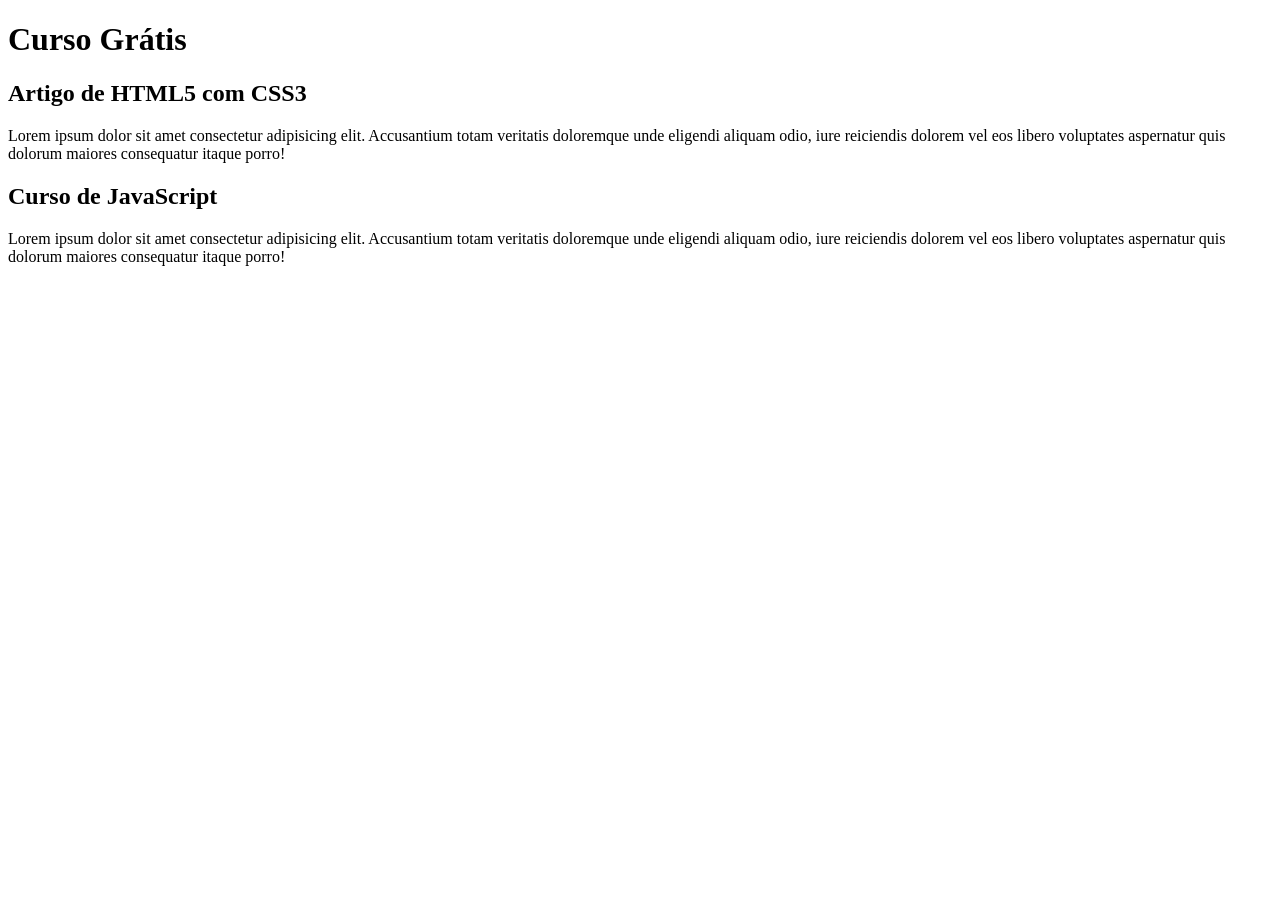
==== index.html @ 4cff6cf7 "Coloquei um Título" ====
<!DOCTYPE html>
<html lang="pt-br">
<head>
    <meta charset="UTF-8">
    <meta name="viewport" content="width=device-width, initial-scale=1.0">
    <title>Site CursoeVideo</title>
</head>
<body>
    <main>
        <header>
            <h1>Curso Grátis</h1>
        </header>
        <article>
            <h2>Artigo de HTML5 com CSS3</h2>
            <p>Lorem ipsum dolor sit amet consectetur adipisicing elit. Accusantium totam veritatis doloremque unde eligendi aliquam odio, iure reiciendis dolorem vel eos libero voluptates aspernatur quis dolorum maiores consequatur itaque porro!</p>
        </article>
        <article>
            <h2>Curso de JavaScript</h2>
            <p>Lorem ipsum dolor sit amet consectetur adipisicing elit. Accusantium totam veritatis doloremque unde eligendi aliquam odio, iure reiciendis dolorem vel eos libero voluptates aspernatur quis dolorum maiores consequatur itaque porro!</p>
        </article>
    </main>
</body>
</html>
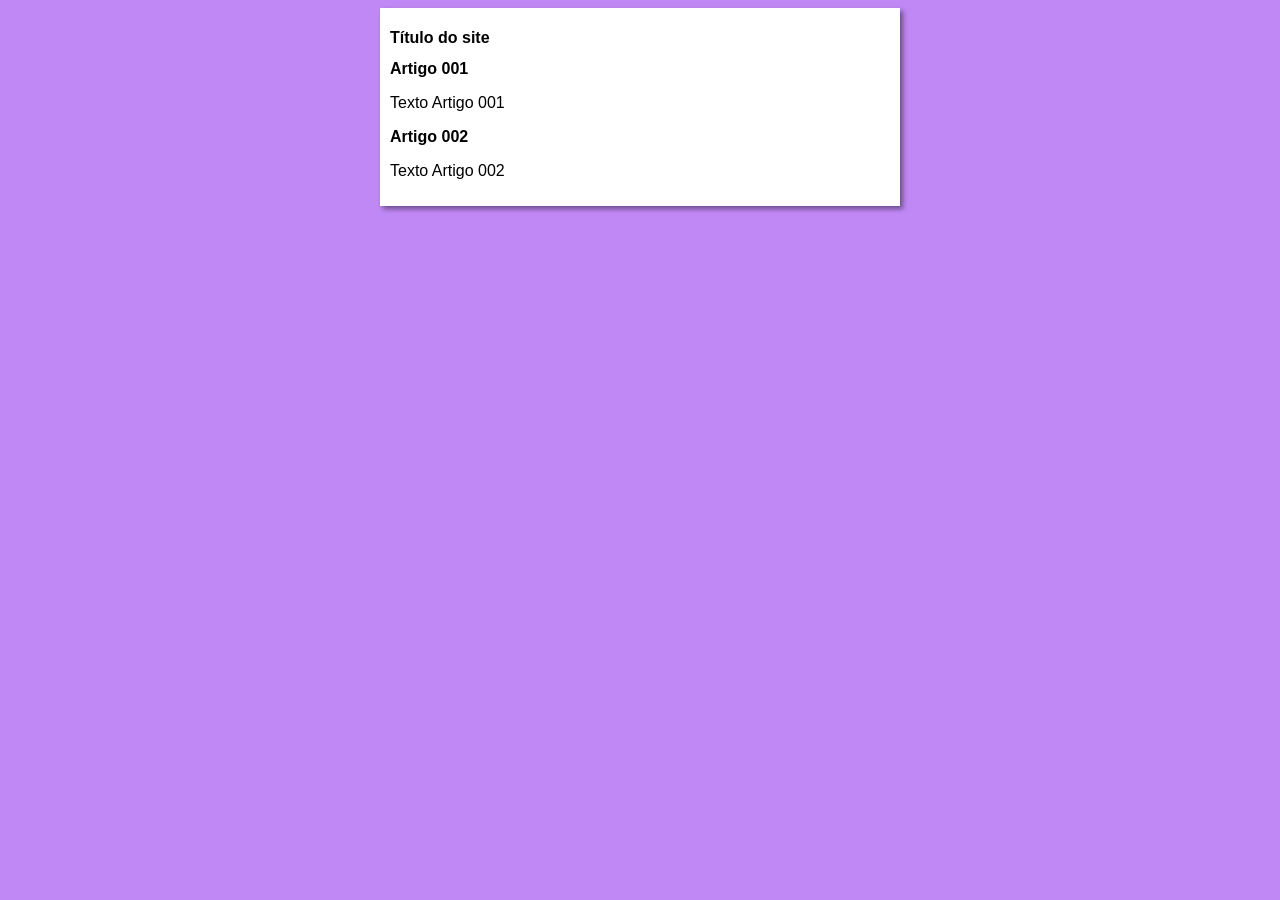
==== commit 04292d9f: "Coloquei o Título" ====
--- a/index.html
+++ b/index.html
@@ -3,20 +3,21 @@
 <head>
     <meta charset="UTF-8">
     <meta name="viewport" content="width=device-width, initial-scale=1.0">
-    <title>Site CursoeVideo</title>
+    <title>Curso em Vídeo</title>
+    <link rel="stylesheet" href="estilos/style.css">
 </head>
 <body>
     <main>
         <header>
-            <h1>Curso Grátis</h1>
+            <h1>Título do site</h1>
         </header>
         <article>
-            <h2>Artigo de HTML5 com CSS3</h2>
-            <p>Lorem ipsum dolor sit amet consectetur adipisicing elit. Accusantium totam veritatis doloremque unde eligendi aliquam odio, iure reiciendis dolorem vel eos libero voluptates aspernatur quis dolorum maiores consequatur itaque porro!</p>
+            <h2>Artigo 001</h2>
+            <p>Texto Artigo 001</p>
         </article>
         <article>
-            <h2>Curso de JavaScript</h2>
-            <p>Lorem ipsum dolor sit amet consectetur adipisicing elit. Accusantium totam veritatis doloremque unde eligendi aliquam odio, iure reiciendis dolorem vel eos libero voluptates aspernatur quis dolorum maiores consequatur itaque porro!</p>
+            <h2>Artigo 002</h2>
+            <p>Texto Artigo 002</p>
         </article>
     </main>
 </body>
--- a/estilos/style.css
+++ b/estilos/style.css
@@ -0,0 +1,17 @@
+* {
+    font-family: Arial, Helvetica, sans-serif;
+    font-size: 16px;
+}
+
+body {
+    background-color: rgb(192, 136, 245);
+    
+}
+
+main {
+    background-color: white;
+    width: 500px;
+    margin: auto;
+    padding: 10px;
+    box-shadow: 3px 3px 5px rgba(0, 0, 0, 0.438);
+}
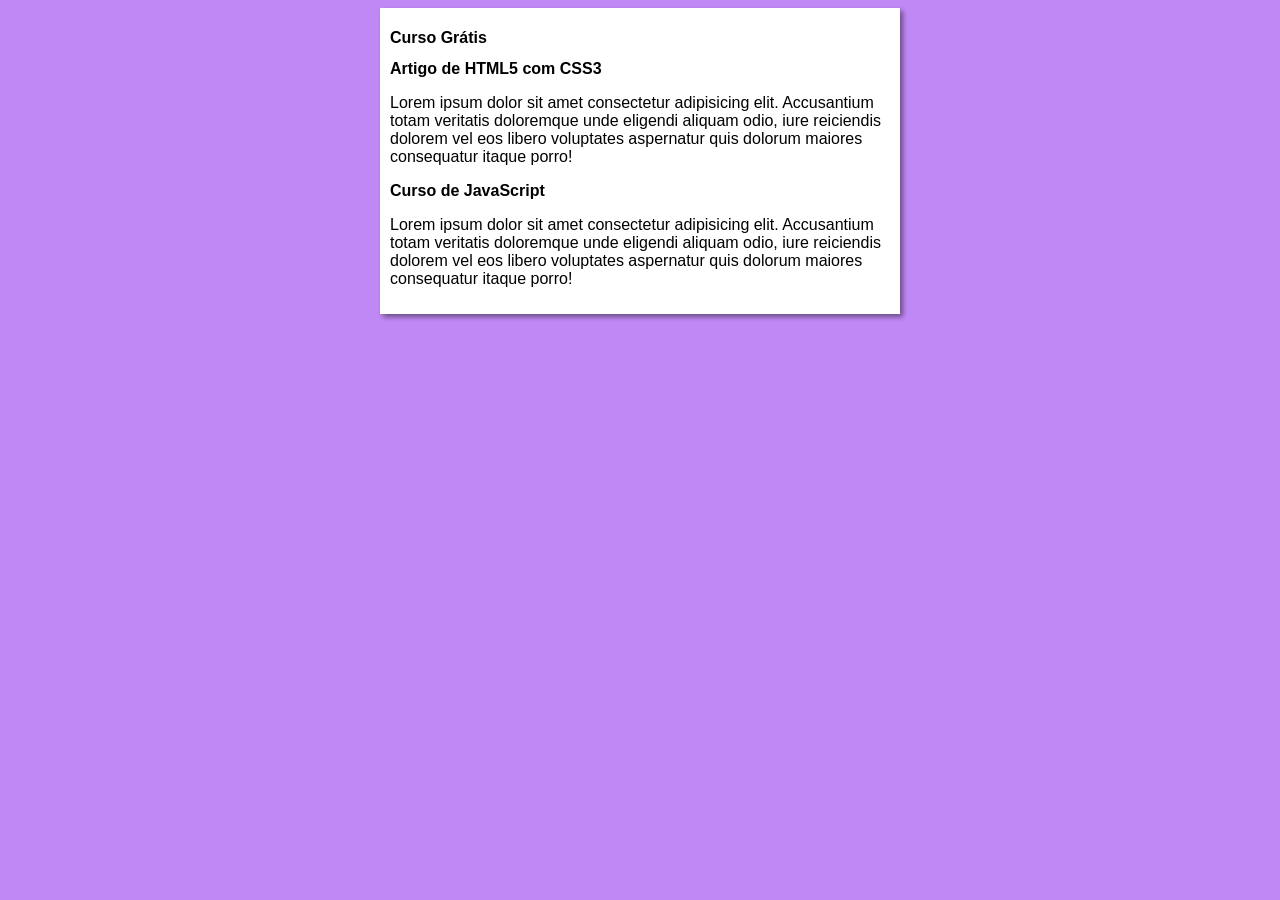
==== commit 6c6c97d7: "Merge branch 'main' into design" ====
--- a/index.html
+++ b/index.html
@@ -9,15 +9,15 @@
 <body>
     <main>
         <header>
-            <h1>Título do site</h1>
+            <h1>Curso Grátis</h1>
         </header>
         <article>
-            <h2>Artigo 001</h2>
-            <p>Texto Artigo 001</p>
+            <h2>Artigo de HTML5 com CSS3</h2>
+            <p>Lorem ipsum dolor sit amet consectetur adipisicing elit. Accusantium totam veritatis doloremque unde eligendi aliquam odio, iure reiciendis dolorem vel eos libero voluptates aspernatur quis dolorum maiores consequatur itaque porro!</p>
         </article>
         <article>
-            <h2>Artigo 002</h2>
-            <p>Texto Artigo 002</p>
+            <h2>Curso de JavaScript</h2>
+            <p>Lorem ipsum dolor sit amet consectetur adipisicing elit. Accusantium totam veritatis doloremque unde eligendi aliquam odio, iure reiciendis dolorem vel eos libero voluptates aspernatur quis dolorum maiores consequatur itaque porro!</p>
         </article>
     </main>
 </body>
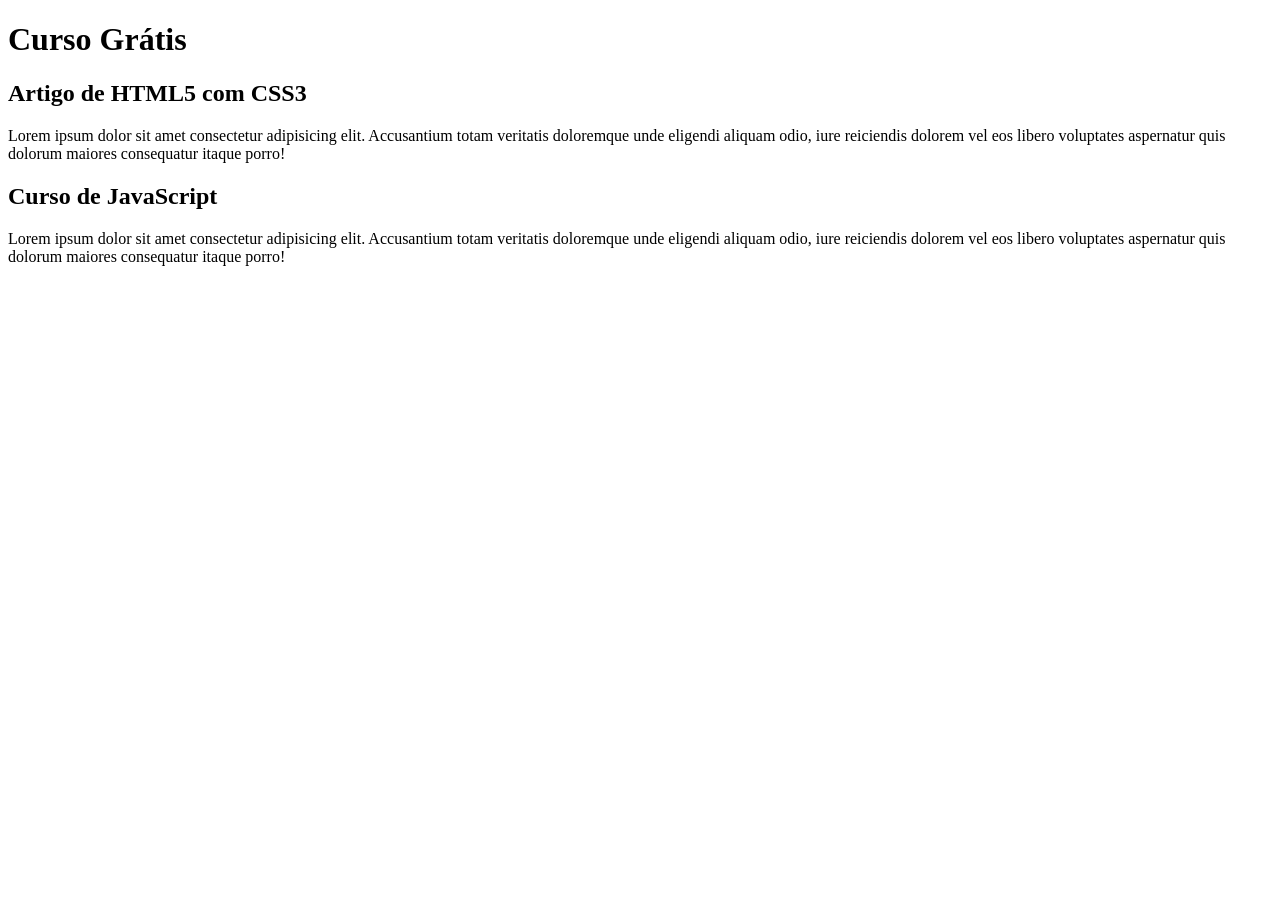
==== commit 7aad1f50: "Alinhei o Título para que fique tudo igual" ====
--- a/index.html
+++ b/index.html
@@ -3,8 +3,7 @@
 <head>
     <meta charset="UTF-8">
     <meta name="viewport" content="width=device-width, initial-scale=1.0">
-    <title>Curso em Vídeo</title>
-    <link rel="stylesheet" href="estilos/style.css">
+    <title>Curso em Video</title>
 </head>
 <body>
     <main>
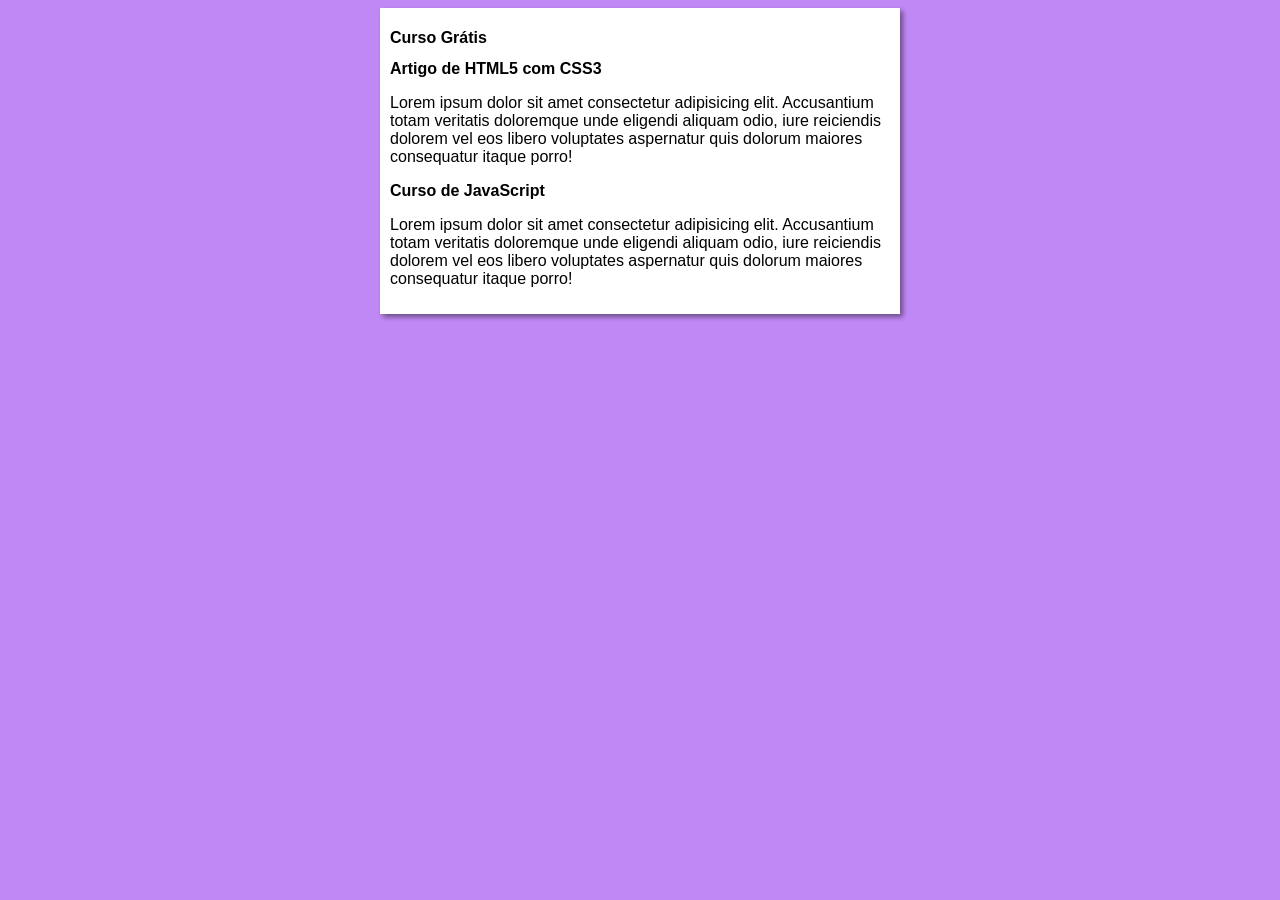
==== commit cc6d0374: "Merge branch 'main' into conteúdo" ====
--- a/index.html
+++ b/index.html
@@ -4,6 +4,7 @@
     <meta charset="UTF-8">
     <meta name="viewport" content="width=device-width, initial-scale=1.0">
     <title>Curso em Video</title>
+    <link rel="stylesheet" href="estilos/style.css">
 </head>
 <body>
     <main>
--- a/estilos/style.css
+++ b/estilos/style.css
@@ -0,0 +1,17 @@
+* {
+    font-family: Arial, Helvetica, sans-serif;
+    font-size: 16px;
+}
+
+body {
+    background-color: rgb(192, 136, 245);
+    
+}
+
+main {
+    background-color: white;
+    width: 500px;
+    margin: auto;
+    padding: 10px;
+    box-shadow: 3px 3px 5px rgba(0, 0, 0, 0.438);
+}
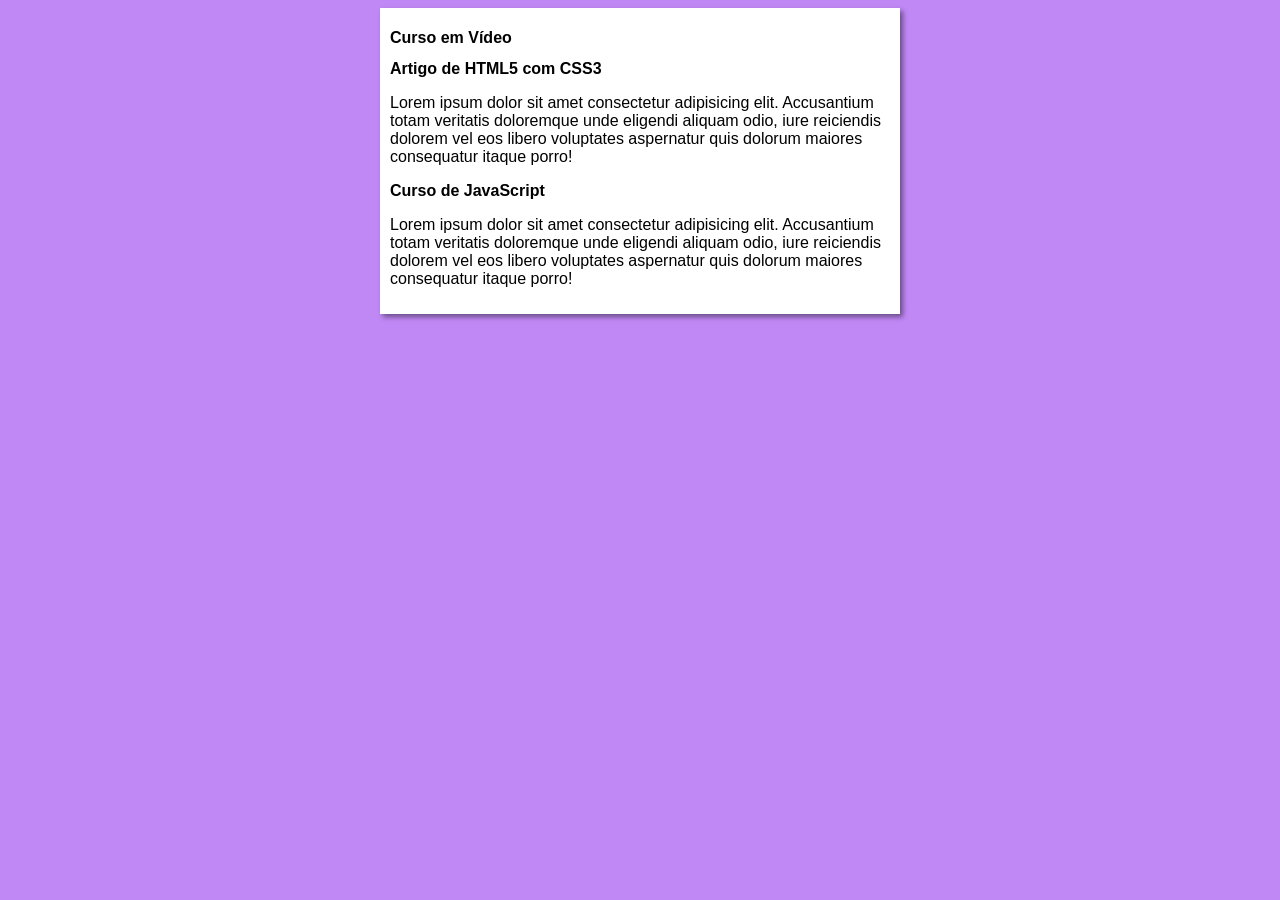
==== commit 6247c104: "Uptade de Imagens - 01/07/2026" ====
--- a/index.html
+++ b/index.html
@@ -3,13 +3,13 @@
 <head>
     <meta charset="UTF-8">
     <meta name="viewport" content="width=device-width, initial-scale=1.0">
-    <title>Curso em Video</title>
+    <title>Curso em Vídeo</title>
     <link rel="stylesheet" href="estilos/style.css">
 </head>
 <body>
     <main>
         <header>
-            <h1>Curso Grátis</h1>
+            <h1>Curso em Vídeo</h1>
         </header>
         <article>
             <h2>Artigo de HTML5 com CSS3</h2>
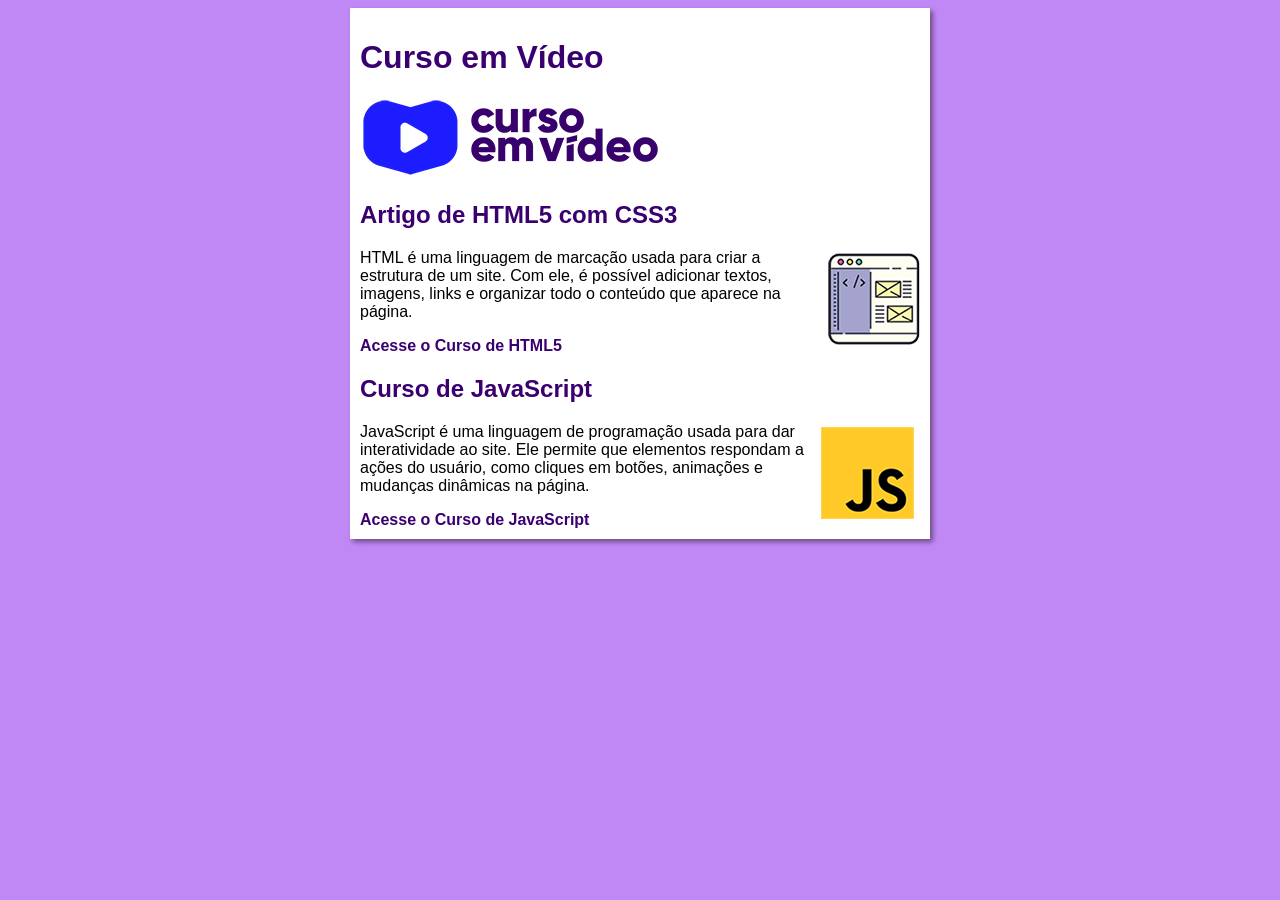
==== commit 91dd4007: "Crei o site" ====
--- a/index.html
+++ b/index.html
@@ -10,14 +10,20 @@
     <main>
         <header>
             <h1>Curso em Vídeo</h1>
+            <img src="Imagens/curso-em-video-cor.png" alt="Curso em Vídeo">
         </header>
         <article>
             <h2>Artigo de HTML5 com CSS3</h2>
-            <p>Lorem ipsum dolor sit amet consectetur adipisicing elit. Accusantium totam veritatis doloremque unde eligendi aliquam odio, iure reiciendis dolorem vel eos libero voluptates aspernatur quis dolorum maiores consequatur itaque porro!</p>
-        </article>
+            <img class="lado" src="Imagens/curso-html-css.png" alt="Curso de HTML">
+            <p>HTML é uma linguagem de marcação usada para criar a estrutura de um site. Com ele, é possível adicionar textos, imagens, links e organizar todo o conteúdo que aparece na página.</p>
+            <a href="curso-html.html">Acesse o Curso de HTML5</a>
+        </article
         <article>
             <h2>Curso de JavaScript</h2>
-            <p>Lorem ipsum dolor sit amet consectetur adipisicing elit. Accusantium totam veritatis doloremque unde eligendi aliquam odio, iure reiciendis dolorem vel eos libero voluptates aspernatur quis dolorum maiores consequatur itaque porro!</p>
+            <img class="lado" src="Imagens/curso-javascript.png" alt="Curso de JavaScript">
+            <p>JavaScript é uma linguagem de programação usada para dar interatividade ao site. Ele permite que elementos respondam a ações do usuário, como cliques em botões, animações e mudanças dinâmicas na página.</p>
+
+            <a href="curso-js.html">Acesse o Curso de JavaScript</a>
         </article>
     </main>
 </body>
--- a/estilos/style.css
+++ b/estilos/style.css
@@ -10,8 +10,34 @@
 
 main {
     background-color: white;
-    width: 500px;
+    width: 560px;
     margin: auto;
     padding: 10px;
     box-shadow: 3px 3px 5px rgba(0, 0, 0, 0.438);
-}+}
+
+h1 {
+    font-size: 2em;
+    color: rgb(58, 0, 112);
+}
+
+h2 {
+    font-size: 1.5em;
+    color: rgb(58, 0, 112);
+}
+
+img.lado {
+    float: right;
+}
+
+a {
+    text-decoration: none;
+    font-weight: bold;
+    color: rgb(58, 0, 112);
+}
+
+a:hover {
+    text-decoration: underline;
+    color: rgb(26, 26, 255);
+}
+
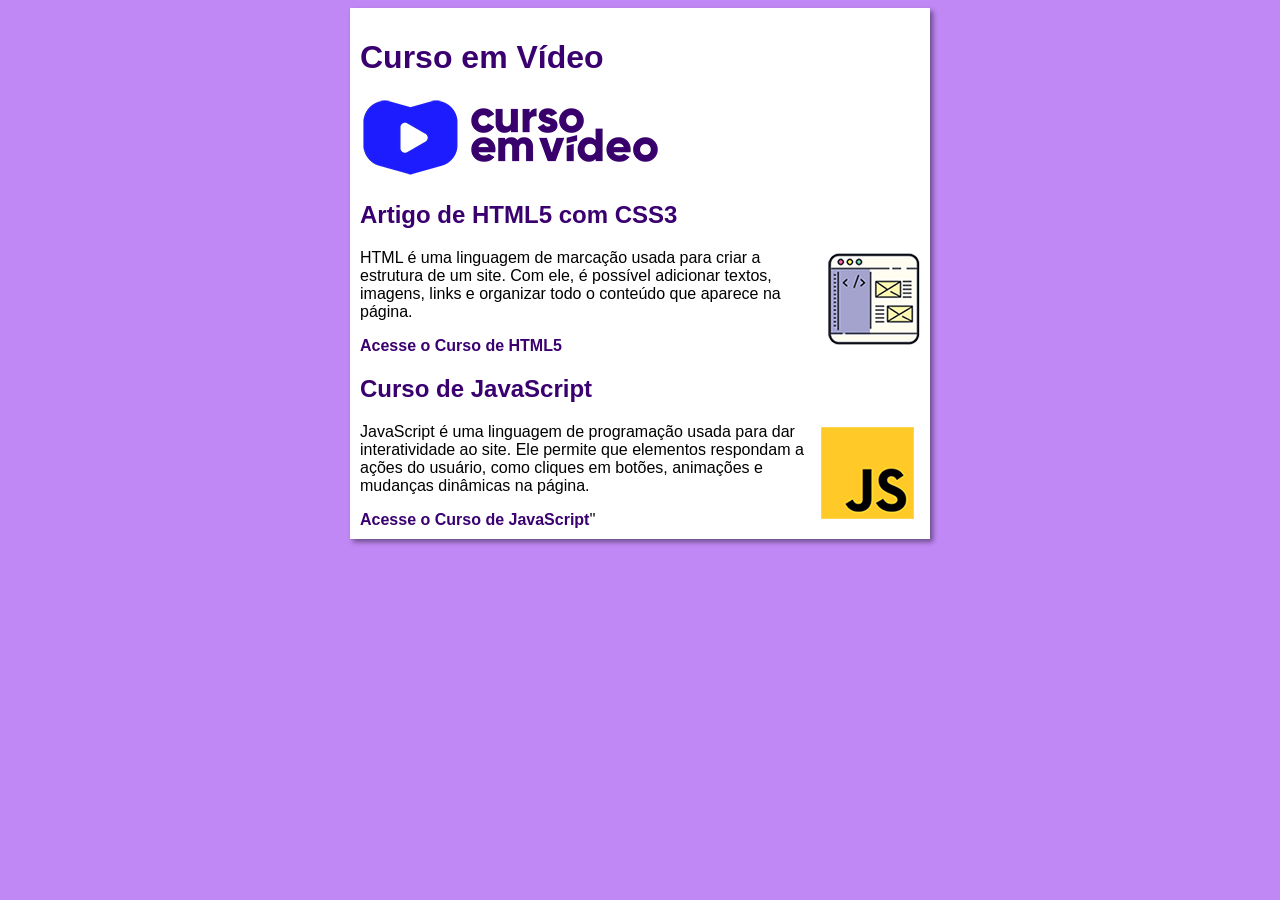
==== commit 023c69b7: "Ajustes no index.html" ====
--- a/index.html
+++ b/index.html
@@ -23,7 +23,7 @@
             <img class="lado" src="Imagens/curso-javascript.png" alt="Curso de JavaScript">
             <p>JavaScript é uma linguagem de programação usada para dar interatividade ao site. Ele permite que elementos respondam a ações do usuário, como cliques em botões, animações e mudanças dinâmicas na página.</p>
 
-            <a href="curso-js.html">Acesse o Curso de JavaScript</a>
+            <a href="curso-js.html">Acesse o Curso de JavaScript</a>''
         </article>
     </main>
 </body>
